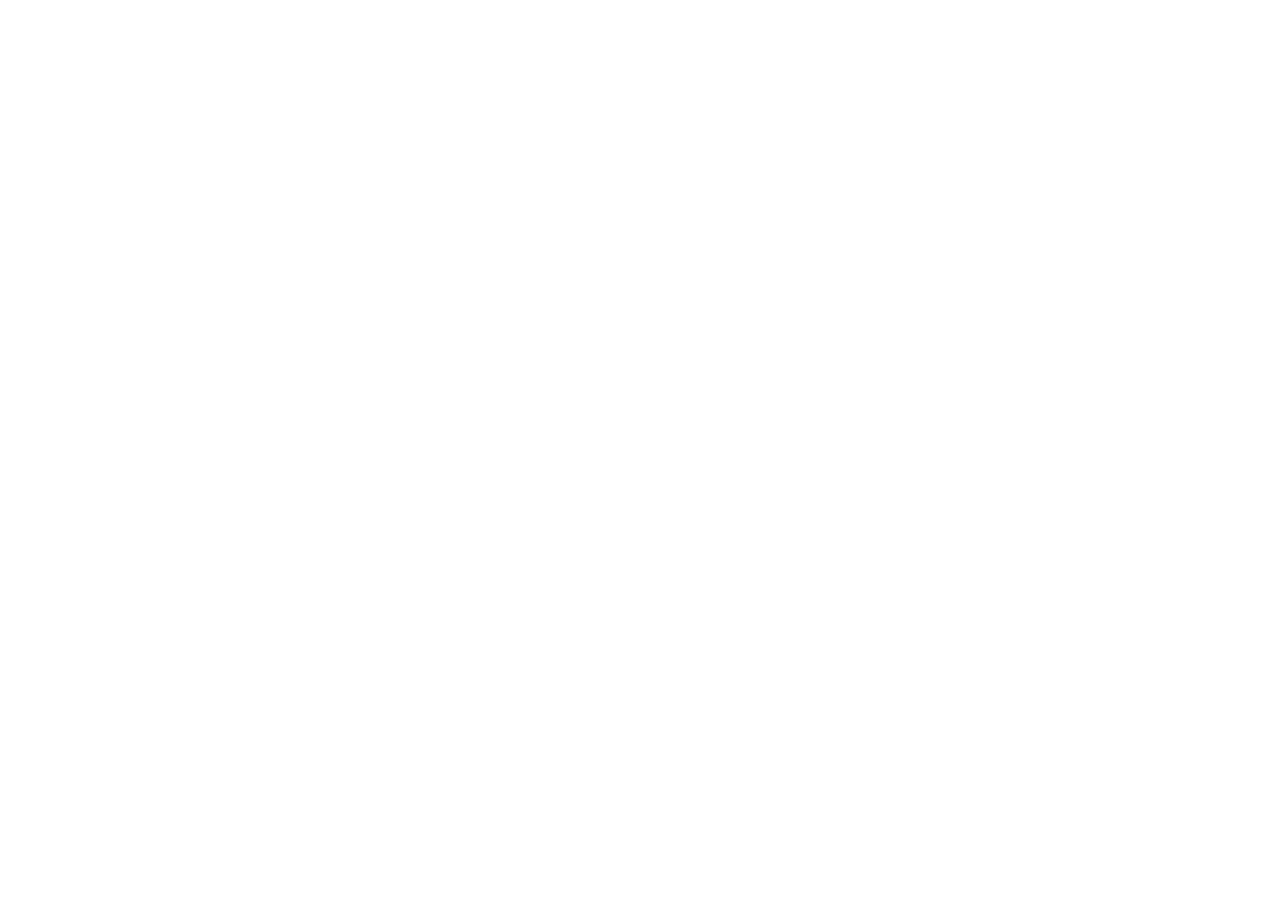
==== index.html @ 720802a8 "made index added boilerplate, made stylesheet" ====
<!DOCTYPE html>
<html lang="en">
<head>
    <meta charset="UTF-8">
    <meta name="viewport" content="width=device-width, initial-scale=1.0">
    <meta http-equiv="X-UA-Compatible" content="ie=edge">
    <title>Document</title>
</head>
<body>
    
</body>
</html>
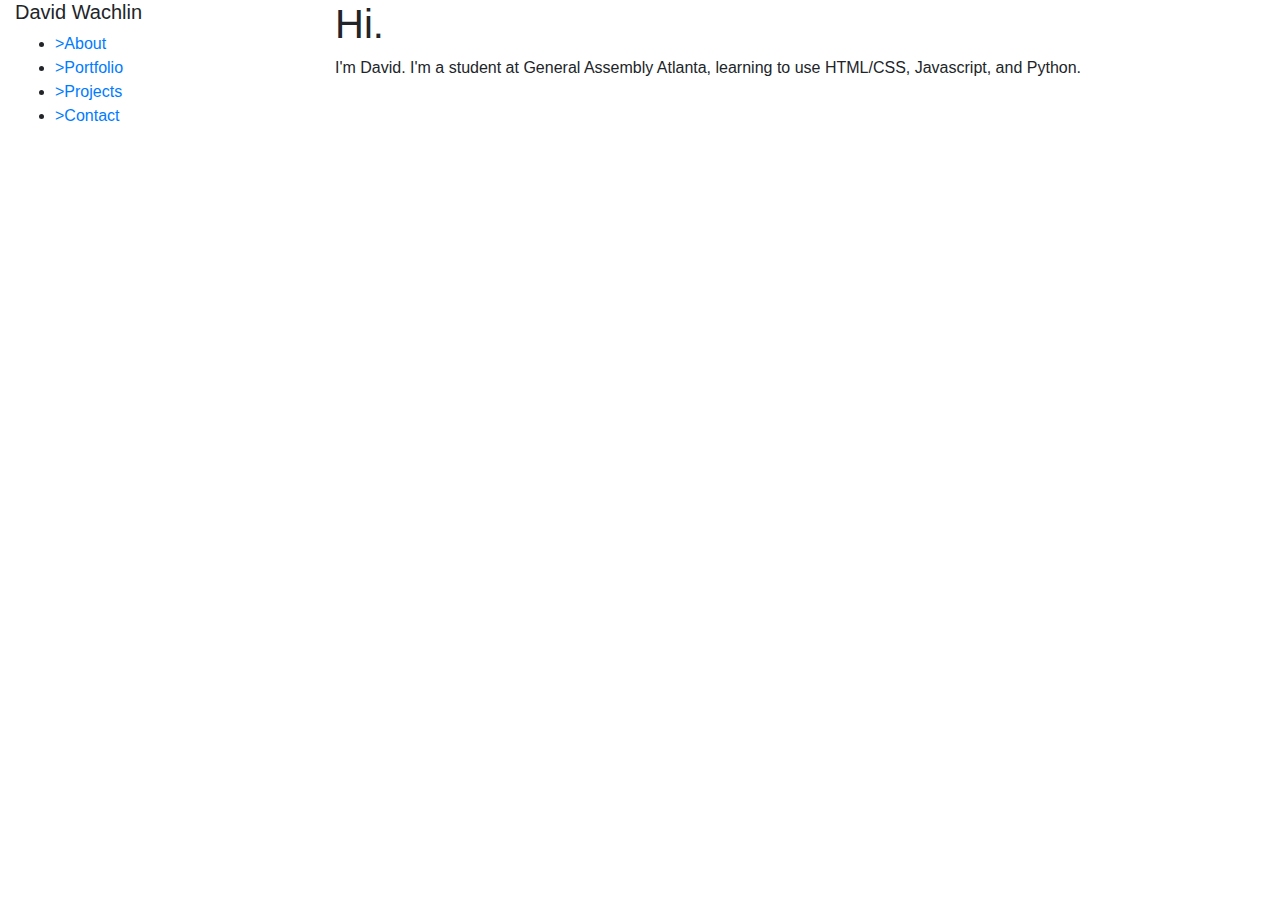
==== commit b0ef61c9: "NOW I made 2 column layout and about page in index.html" ====
--- a/index.html
+++ b/index.html
@@ -1,12 +1,62 @@
 <!DOCTYPE html>
 <html lang="en">
+
 <head>
-    <meta charset="UTF-8">
-    <meta name="viewport" content="width=device-width, initial-scale=1.0">
-    <meta http-equiv="X-UA-Compatible" content="ie=edge">
-    <title>Document</title>
+    <meta charset="utf-8">
+    <meta name="viewport" content="width=device-width, initial-scale=1, shrink-to-fit=no">
+    <title>Basic Bootstrap Template</title>
+    <link rel="stylesheet" href="https://stackpath.bootstrapcdn.com/bootstrap/4.3.1/css/bootstrap.min.css"
+        integrity="sha384-ggOyR0iXCbMQv3Xipma34MD+dH/1fQ784/j6cY/iJTQUOhcWr7x9JvoRxT2MZw1T" crossorigin="anonymous">
 </head>
+
 <body>
-    
-</body>
-</html>+    <div class="container-fluid">
+
+        <div class="row grid-divider">
+            <div class="col-sm-3">
+                <div class="col-padding">
+                    <h5>David Wachlin</h5>
+                    <ul>
+                        <li><a href="#">>About</a></li>
+                        <li><a href="#">>Portfolio</a></li>
+                        <li><a href="#">>Projects</a></li>
+                        <li><a href="#">>Contact</a></li>
+                    </ul>
+                </div>
+            
+            
+            
+            
+            </div>
+            <div class="col-sm-9">
+                <div class="col-padding">
+                    <h1>Hi.</h1>
+
+                    <h3></h3>
+
+                    <p>I'm David. I'm a student at General Assembly Atlanta, learning to use HTML/CSS, Javascript,
+                        and Python.
+                    </p>
+
+
+                </div>
+            </div>
+
+
+
+        </div>
+
+
+
+    </div>
+
+    <script src="https://code.jquery.com/jquery-3.3.1.slim.min.js"
+        integrity="sha384-q8i/X+965DzO0rT7abK41JStQIAqVgRVzpbzo5smXKp4YfRvH+8abtTE1Pi6jizo"
+        crossorigin="anonymous"></script>
+    <script src="https://cdnjs.cloudflare.com/ajax/libs/popper.js/1.14.7/umd/popper.min.js"
+        integrity="sha384-UO2eT0CpHqdSJQ6hJty5KVphtPhzWj9WO1clHTMGa3JDZwrnQq4sF86dIHNDz0W1"
+        crossorigin="anonymous"></script>
+    <script src="https://stackpath.bootstrapcdn.com/bootstrap/4.3.1/js/bootstrap.min.js"
+        integrity="sha384-JjSmVgyd0p3pXB1rRibZUAYoIIy6OrQ6VrjIEaFf/nJGzIxFDsf4x0xIM+B07jRM"
+        crossorigin="anonymous"></script>
+</body>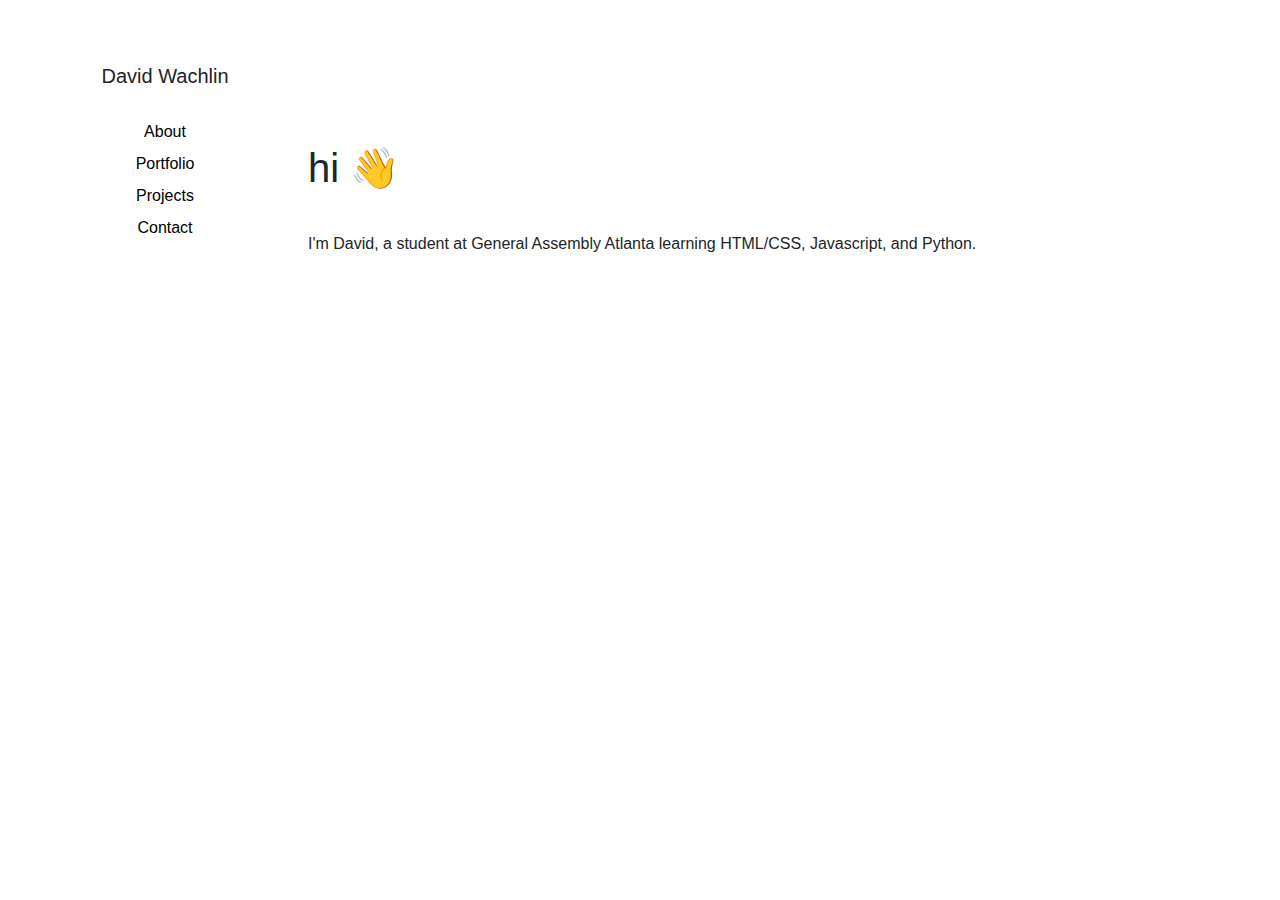
==== commit f87f494e: "made basic layout" ====
--- a/index.html
+++ b/index.html
@@ -4,23 +4,24 @@
 <head>
     <meta charset="utf-8">
     <meta name="viewport" content="width=device-width, initial-scale=1, shrink-to-fit=no">
-    <title>Basic Bootstrap Template</title>
+    <title>David Wachlin</title>
     <link rel="stylesheet" href="https://stackpath.bootstrapcdn.com/bootstrap/4.3.1/css/bootstrap.min.css"
         integrity="sha384-ggOyR0iXCbMQv3Xipma34MD+dH/1fQ784/j6cY/iJTQUOhcWr7x9JvoRxT2MZw1T" crossorigin="anonymous">
+    <link rel="stylesheet" href="css/style.css">
 </head>
 
 <body>
-    <div class="container-fluid">
+    <div class="container">
 
-        <div class="row grid-divider">
-            <div class="col-sm-3">
-                <div class="col-padding">
+        <div class="row">
+            <div class="col-sm-2">
+                <div class="col-padding" class="sidebar">
                     <h5>David Wachlin</h5>
                     <ul>
-                        <li><a href="#">>About</a></li>
-                        <li><a href="#">>Portfolio</a></li>
-                        <li><a href="#">>Projects</a></li>
-                        <li><a href="#">>Contact</a></li>
+                        <li><a href="index.html">About</a></li>
+                        <li><a href="portfolio.html">Portfolio</a></li>
+                        <li><a href="projects.html">Projects</a></li>
+                        <li><a href="contact.html">Contact</a></li>
                     </ul>
                 </div>
             
@@ -28,15 +29,15 @@
             
             
             </div>
-            <div class="col-sm-9">
-                <div class="col-padding">
-                    <h1>Hi.</h1>
+            <div class="col-sm-10">
+                <div class="main">
+                    <h1>hi    👋</h1>
 
-                    <h3></h3>
 
-                    <p>I'm David. I'm a student at General Assembly Atlanta, learning to use HTML/CSS, Javascript,
-                        and Python.
-                    </p>
+                
+
+                    <p>I'm David, a student at General Assembly Atlanta learning HTML/CSS, Javascript, and Python.</p>
+                </div>
 
 
                 </div>
--- a/css/style.css
+++ b/css/style.css
@@ -0,0 +1,92 @@
+* {
+    margin: 0 auto;
+    padding: 0;
+}
+
+h1 {
+    margin-bottom: 1em;
+    display:inline-block;
+    float: left;
+}
+
+#about h1::after  {
+    content: "  👋";
+  }
+
+.emoji p {
+    display:inline-block;
+    width: 1em;
+    height: 2em;
+    font-size
+   
+
+}
+
+h5 {
+    /* text-align: center; */
+    margin: 1rem auto;
+}
+
+
+.main div {
+    border: 1px
+}
+
+.col-sm-2 {
+    list-style: none;
+    /* border: 1px solid black; */
+    text-align: center;
+    margin: 3rem auto;
+}
+
+.col-sm-10 {
+    margin: 6rem auto;
+    /* border: 1px solid black; */
+    padding: 3rem 3rem 3rem 3rem;
+    
+
+}
+
+.col-sm-10 p {
+    clear: both;
+}
+
+
+li {
+    list-style-type: none;
+    /* text-align: center; */
+    margin: 0.5rem auto;
+    box-sizing: border-box;
+}
+
+.col-padding {
+    /* border: 1px solid red; */
+    /* text-align: center; */
+    
+}
+
+ul {
+    /* border: 1px solid blue; */
+    margin: 2rem 0;
+    padding: 0;
+
+
+}
+
+li a {
+    display: block;
+    width: 60px;
+    color: #000;
+    text-decoration: none;
+}
+
+li a:hover {
+    background-color: #555;
+    color: white;
+  }
+
+
+.main {
+    margin: 0 auto;
+
+}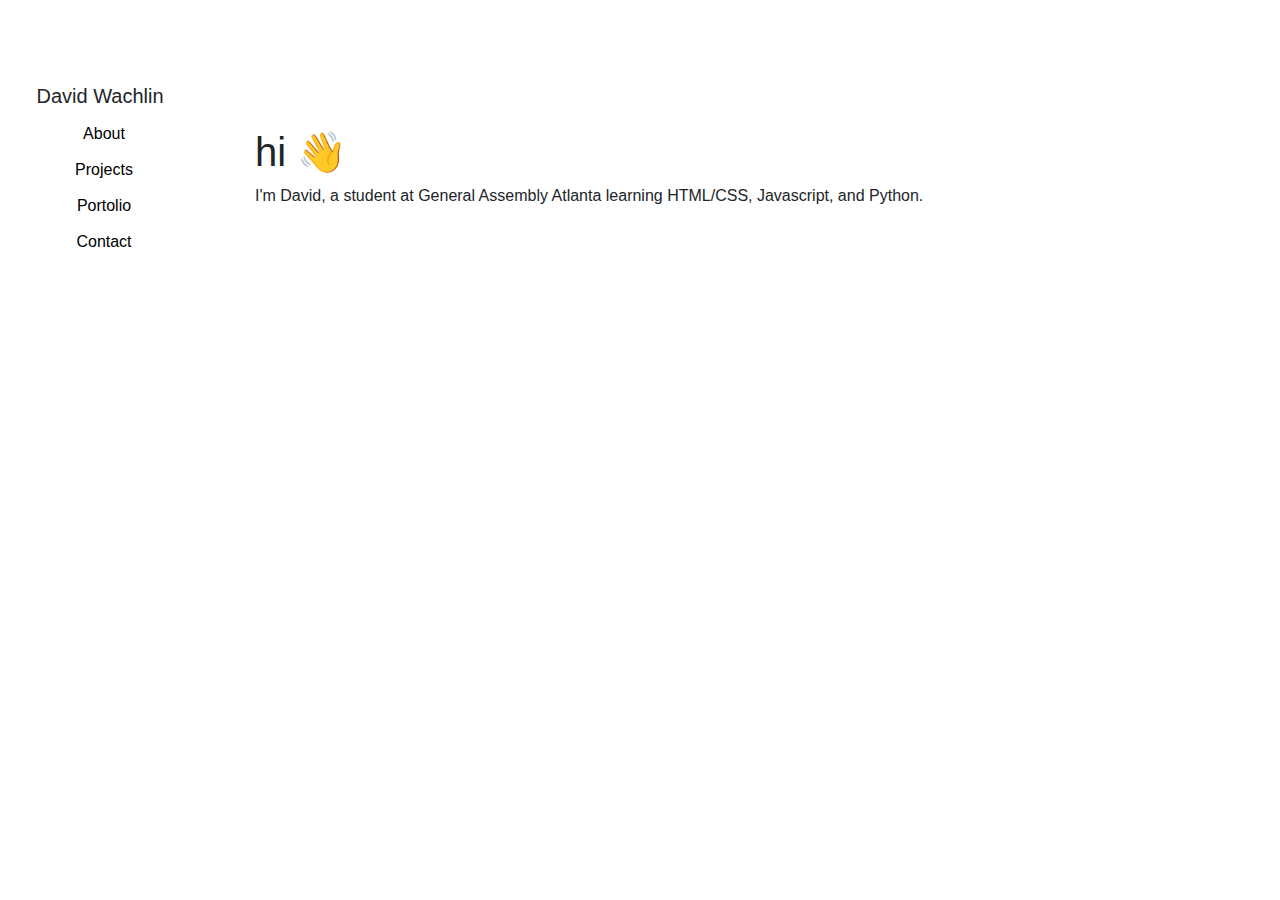
==== commit 7c1daabe: "fresh start without bootstrap columns, pure html and css side bar" ====
--- a/index.html
+++ b/index.html
@@ -2,62 +2,31 @@
 <html lang="en">
 
 <head>
-    <meta charset="utf-8">
-    <meta name="viewport" content="width=device-width, initial-scale=1, shrink-to-fit=no">
-    <title>David Wachlin</title>
+    <meta charset="UTF-8">
+    <meta name="viewport" content="width=device-width, initial-scale=1.0">
+    <meta http-equiv="X-UA-Compatible" content="ie=edge">
+    <link rel="stylesheet" href="css/main.css">
     <link rel="stylesheet" href="https://stackpath.bootstrapcdn.com/bootstrap/4.3.1/css/bootstrap.min.css"
         integrity="sha384-ggOyR0iXCbMQv3Xipma34MD+dH/1fQ784/j6cY/iJTQUOhcWr7x9JvoRxT2MZw1T" crossorigin="anonymous">
-    <link rel="stylesheet" href="css/style.css">
+    <title>David Wachlin</title>
 </head>
 
 <body>
-    <div class="container">
 
-        <div class="row">
-            <div class="col-sm-2">
-                <div class="col-padding" class="sidebar">
-                    <h5>David Wachlin</h5>
-                    <ul>
-                        <li><a href="index.html">About</a></li>
-                        <li><a href="portfolio.html">Portfolio</a></li>
-                        <li><a href="projects.html">Projects</a></li>
-                        <li><a href="contact.html">Contact</a></li>
-                    </ul>
-                </div>
-            
-            
-            
-            
-            </div>
-            <div class="col-sm-10">
-                <div class="main">
-                    <h1>hi    👋</h1>
-
-
-                
-
-                    <p>I'm David, a student at General Assembly Atlanta learning HTML/CSS, Javascript, and Python.</p>
-                </div>
-
-
-                </div>
-            </div>
-
-
-
-        </div>
-
-
-
+    <div class="sidenav">
+        <h5>David Wachlin</h5>
+        <a href="index.html">About</a>
+        <a href="projects.html">Projects</a>
+        <a href="portfolio.html">Portolio</a>
+        <a href="contact.html">Contact</a>
     </div>
 
-    <script src="https://code.jquery.com/jquery-3.3.1.slim.min.js"
-        integrity="sha384-q8i/X+965DzO0rT7abK41JStQIAqVgRVzpbzo5smXKp4YfRvH+8abtTE1Pi6jizo"
-        crossorigin="anonymous"></script>
-    <script src="https://cdnjs.cloudflare.com/ajax/libs/popper.js/1.14.7/umd/popper.min.js"
-        integrity="sha384-UO2eT0CpHqdSJQ6hJty5KVphtPhzWj9WO1clHTMGa3JDZwrnQq4sF86dIHNDz0W1"
-        crossorigin="anonymous"></script>
-    <script src="https://stackpath.bootstrapcdn.com/bootstrap/4.3.1/js/bootstrap.min.js"
-        integrity="sha384-JjSmVgyd0p3pXB1rRibZUAYoIIy6OrQ6VrjIEaFf/nJGzIxFDsf4x0xIM+B07jRM"
-        crossorigin="anonymous"></script>
-</body>+    <!-- Page content -->
+    <div class="main">
+        <h1>hi 👋</h1>
+
+        <p>I'm David, a student at General Assembly Atlanta learning HTML/CSS, Javascript, and Python.</p>
+    </div>
+</body>
+
+</html>--- a/css/main.css
+++ b/css/main.css
@@ -0,0 +1,48 @@
+
+/* The sidebar menu */
+.sidenav {
+    height: 100%; /* Full-height: remove this if you want "auto" height */
+    width: 200px; /* Set the width of the sidebar */
+    position: fixed; /* Fixed Sidebar (stay in place on scroll) */
+    z-index: 1; /* Stay on top */
+    top: 0; /* Stay at the top */
+    left: 0;
+    background-color: white;
+    overflow-x: hidden; /* Disable horizontal scroll */
+    padding-top: 20px;
+    margin-top: 4rem;
+  }
+
+/* The navigation menu links */
+
+.sidenav h5 {
+    text-align: center;
+
+}
+.sidenav a {
+    padding: 6px 8px 6px 16px;
+    text-decoration: none;
+    text-align: center;
+    color: black;
+    display: block;
+  }
+  
+  /* When you mouse over the navigation links, change their color */
+.sidenav a:hover {
+    color: #f1f1f1;
+}
+    /* Style page content */
+.main {
+    margin-left: 200px; /* Same as the width of the sidebar */
+    padding: 0px 10px;
+    margin-top: 8rem;
+    position: relative;
+    left: 45px;
+}
+
+
+    /* On smaller screens, where height is less than 450px, change the style of the sidebar (less padding and a smaller font size) */
+@media screen and (max-height: 450px) {
+    .sidenav {padding-top: 15px;}
+    .sidenav a {font-size: 18px;}
+  }
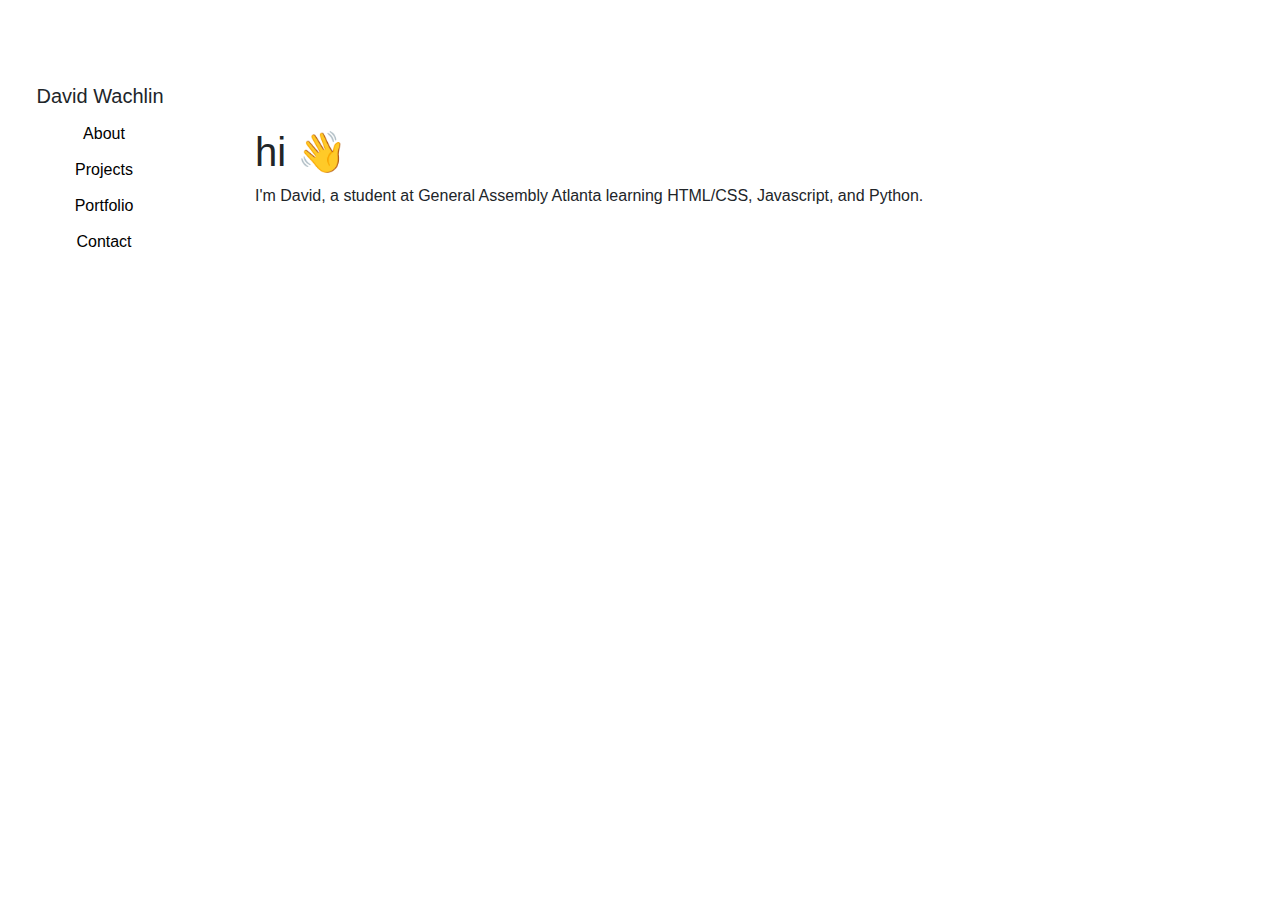
==== commit d3aa9741: "fixed spelling" ====
--- a/index.html
+++ b/index.html
@@ -17,7 +17,7 @@
         <h5>David Wachlin</h5>
         <a href="index.html">About</a>
         <a href="projects.html">Projects</a>
-        <a href="portfolio.html">Portolio</a>
+        <a href="portfolio.html">Portfolio</a>
         <a href="contact.html">Contact</a>
     </div>
 
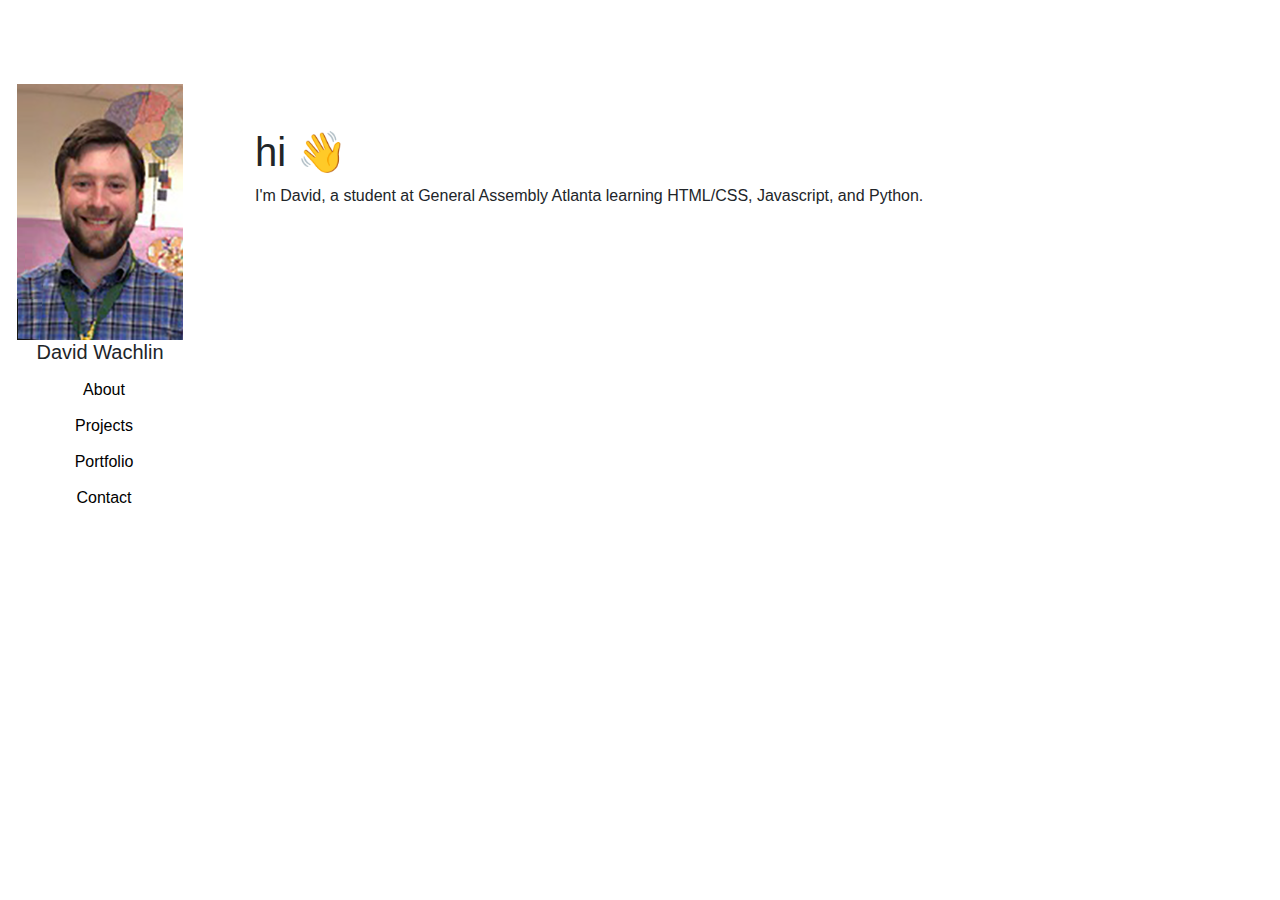
==== commit 15b6262f: "added picture" ====
--- a/index.html
+++ b/index.html
@@ -14,14 +14,17 @@
 <body>
 
     <div class="sidenav">
+        <img src="djwface.png" alt="the most beautiful face in the world">
         <h5>David Wachlin</h5>
+        <div class="links">
         <a href="index.html">About</a>
         <a href="projects.html">Projects</a>
         <a href="portfolio.html">Portfolio</a>
         <a href="contact.html">Contact</a>
+        </div>  
     </div>
 
-    <!-- Page content -->
+    
     <div class="main">
         <h1>hi 👋</h1>
 
--- a/css/main.css
+++ b/css/main.css
@@ -1,39 +1,44 @@
 
-/* The sidebar menu */
+
 .sidenav {
-    height: 100%; /* Full-height: remove this if you want "auto" height */
-    width: 200px; /* Set the width of the sidebar */
-    position: fixed; /* Fixed Sidebar (stay in place on scroll) */
-    z-index: 1; /* Stay on top */
-    top: 0; /* Stay at the top */
+    height: 100%; 
+    width: 200px; 
+    position: fixed; 
+    z-index: 1; 
+    top: 0; 
     left: 0;
     background-color: white;
-    overflow-x: hidden; /* Disable horizontal scroll */
+    overflow-x: hidden; 
     padding-top: 20px;
     margin-top: 4rem;
+
   }
 
-/* The navigation menu links */
+img {
+  position: relative;
+  left: 17px;
+}
 
 .sidenav h5 {
     text-align: center;
 
 }
+
 .sidenav a {
     padding: 6px 8px 6px 16px;
     text-decoration: none;
     text-align: center;
     color: black;
     display: block;
-  }
+}
   
-  /* When you mouse over the navigation links, change their color */
+  
 .sidenav a:hover {
     color: #f1f1f1;
 }
-    /* Style page content */
+    
 .main {
-    margin-left: 200px; /* Same as the width of the sidebar */
+    margin-left: 200px; 
     padding: 0px 10px;
     margin-top: 8rem;
     position: relative;
@@ -41,8 +46,33 @@
 }
 
 
-    /* On smaller screens, where height is less than 450px, change the style of the sidebar (less padding and a smaller font size) */
-@media screen and (max-height: 450px) {
-    .sidenav {padding-top: 15px;}
-    .sidenav a {font-size: 18px;}
+@media screen and (max-width: 700px) {
+    .sidenav {
+      width: 100%;
+      height: auto;
+      position: relative;
+    }
+    .sidenav img {
+      display: none;
+    }
+      
+    
+    .sidenav a {
+        float: left;
+        margin: 0 1.2rem;
+  
+    }
+    
+    div.main {margin-left: 0;
+    }
+}
+
+@media screen and (max-width: 400px) {
+  .sidenav a {
+    text-align: center;
+    float: none;
   }
+}
+
+
+
